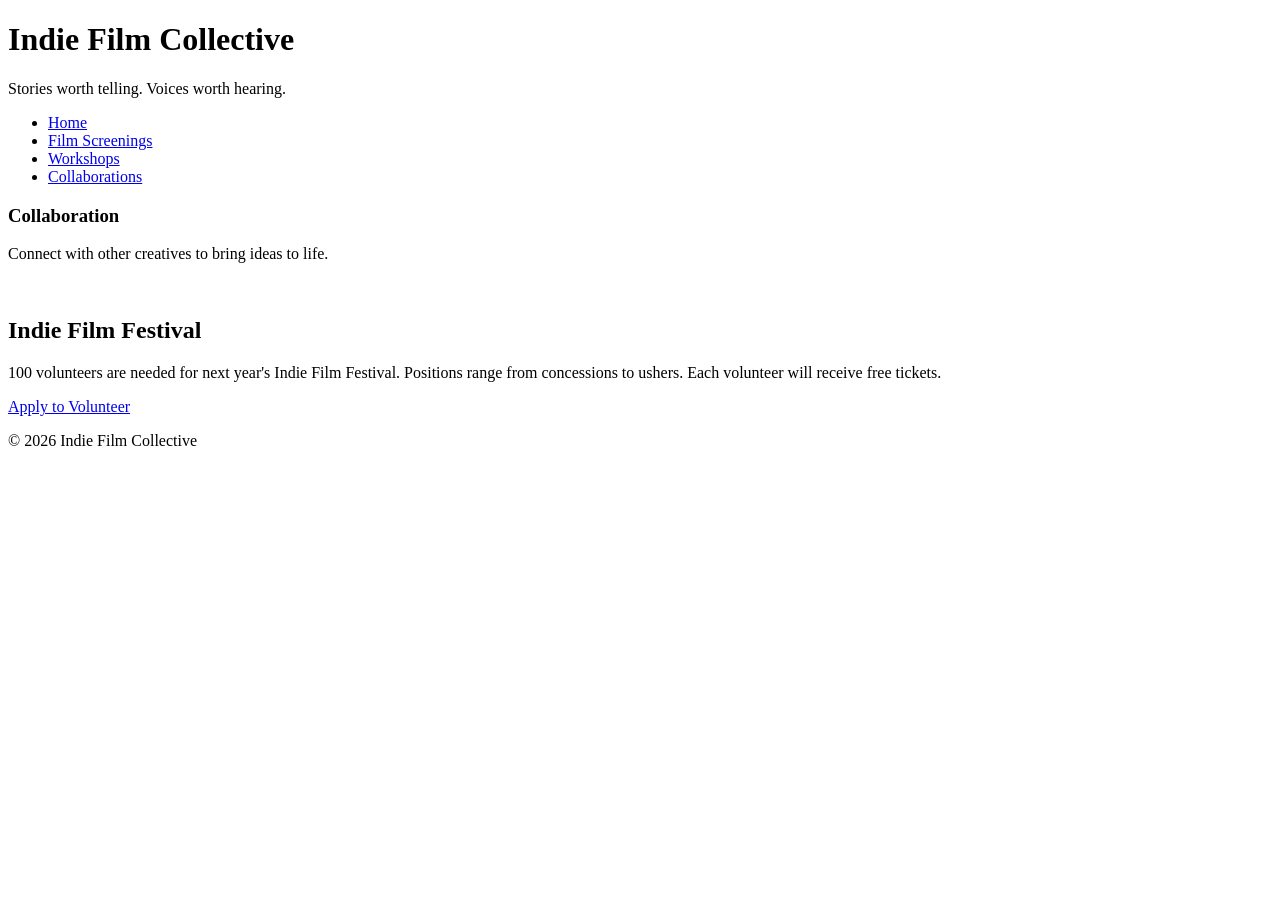
==== collaborations.html @ 1553fe8b "Created new pages and verified information" ====
<!DOCTYPE html>
<html lang="en">
<head>
    <meta charset="UTF-8">
    <meta name="viewport" content="width=device-width, initial-scale=1.0">
    <title>Document</title>
</head>
<body>
    <header>
        <h1>Indie Film Collective</h1>
        <p>Stories worth telling. Voices worth hearing.</p>
    </header>
    
    <nav>
        <ul>
            <li><a href="index.html">Home</a></li>
            <li><a href="screenings.html">Film Screenings</a></li>
            <li><a href="workshops.html">Workshops</a></li>
            <li><a href="collaborations.html">Collaborations</a></li>
        </ul>
    </nav> 

    <section id="collaborations">
        <h3>Collaboration</h3>
        <p>Connect with other creatives to bring ideas to life.</p>
        <img src="images/collaboration.jpg" width="500" alt="">
    </section>

    <aside>
        <h2>Indie Film Festival</h2>
        <p>100 volunteers are needed for next year's Indie Film Festival. Positions range from concessions to ushers. Each volunteer will receive free tickets.</p>
        <a href="#">Apply to Volunteer</a>
    </aside>

    <footer>
        <p>&copy; 2026 Indie Film Collective</p>
    </footer>
</body>
</html>
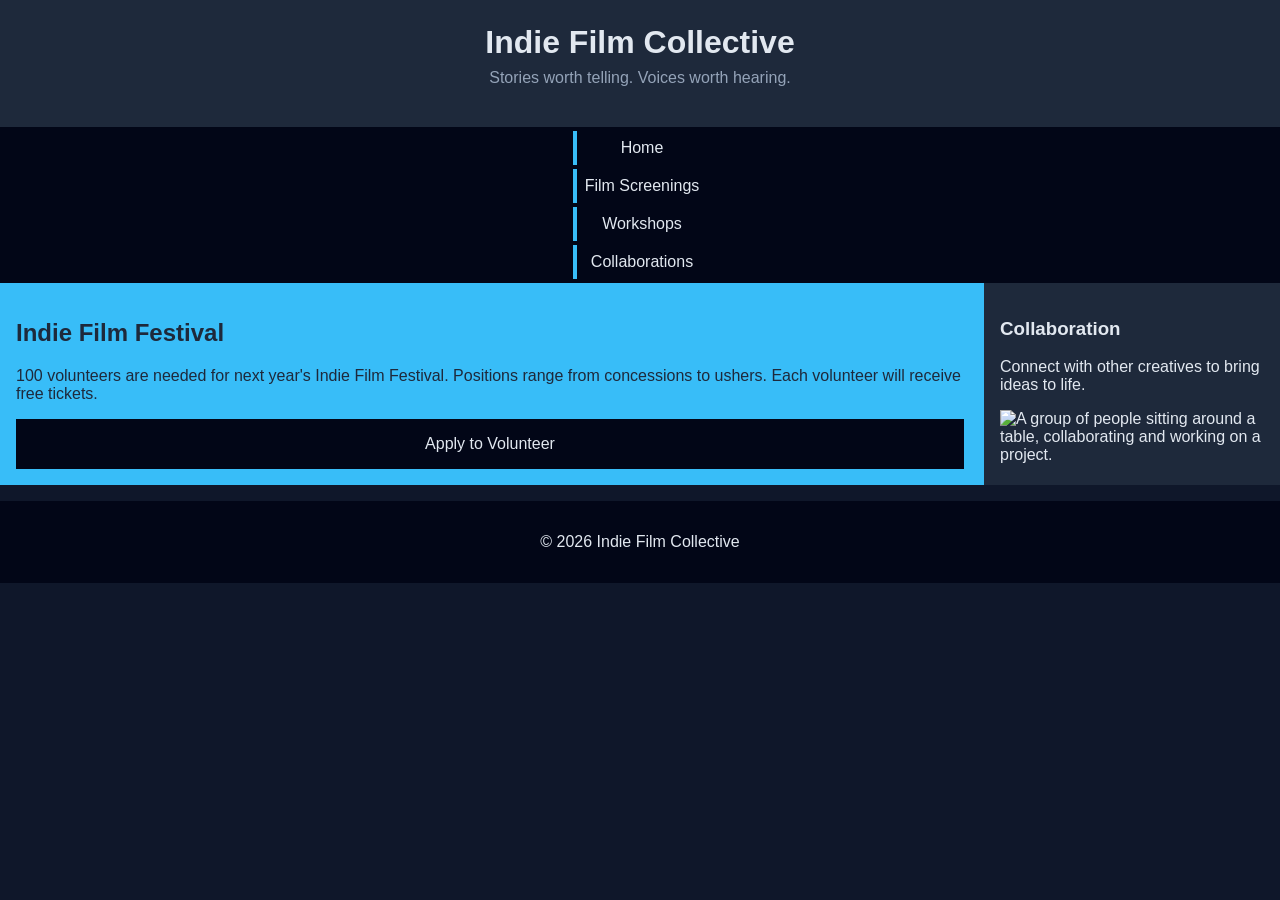
==== commit 31e85211: "Last iteration made to code" ====
--- a/collaborations.html
+++ b/collaborations.html
@@ -3,7 +3,8 @@
 <head>
     <meta charset="UTF-8">
     <meta name="viewport" content="width=device-width, initial-scale=1.0">
-    <title>Document</title>
+    <link rel="stylesheet" href="styles.css">
+    <title>Collaborations</title>
 </head>
 <body>
     <header>
@@ -20,18 +21,18 @@
         </ul>
     </nav> 
 
-    <section id="collaborations">
-        <h3>Collaboration</h3>
-        <p>Connect with other creatives to bring ideas to life.</p>
-        <img src="images/collaboration.jpg" width="500" alt="">
-    </section>
-
     <aside>
         <h2>Indie Film Festival</h2>
         <p>100 volunteers are needed for next year's Indie Film Festival. Positions range from concessions to ushers. Each volunteer will receive free tickets.</p>
         <a href="#">Apply to Volunteer</a>
     </aside>
 
+    <section id="collaborations">
+        <h3>Collaboration</h3>
+        <p>Connect with other creatives to bring ideas to life.</p>
+        <img src="images/collaboration.jpg" width="500" alt="A group of people sitting around a table, collaborating and working on a project.">
+    </section>
+
     <footer>
         <p>&copy; 2026 Indie Film Collective</p>
     </footer>
--- a/styles.css
+++ b/styles.css
@@ -0,0 +1,134 @@
+/* CSS by Christina Carrasquilla, iteration by */
+
+/* ===== Color Palette ===== 
+
+    backgound: #0f172a;
+    nav-footer: #020617;
+    card: #1e293b;
+    text-main: #e2e8f0;
+    text-muted: #94a3b8;
+    accent: #38bdf8;
+}
+*/
+
+/* ===== GLOBAL (Base) Styles ===== */
+body {
+    font-family: Helvetica, Arial, sans-serif;
+    margin: 0;
+    background-color: #0f172a;
+    color: #e2e8f0;
+    min-width:500px;
+    display:grid;
+    grid-template-columns:1fr;
+}
+
+header {
+    background-color: #1e293b;
+    text-align: center;
+    padding: 1.5rem;
+}
+
+header h1 {
+    margin: 0;
+}
+
+header p {
+    margin-top: 0.5rem;
+    color: #94a3b8;
+}
+
+nav {
+    background-color: #020617;
+}
+
+nav ul {
+    list-style: none;
+    margin: 0;
+    padding: 0;
+}
+
+nav a {
+    color: #e2e8f0;
+    text-decoration: none;
+    padding: 0.5rem;
+    display: block;
+    border-left: 4px solid #38bdf8;
+    margin: .25rem;
+}
+
+nav a:hover {
+    background-color: #334155;
+}
+
+main {
+    padding: 1rem;
+}
+
+img {
+    width:100%;
+}
+
+#screenings, #workshops, #collaborations {
+    background-color: #1e293b;
+    padding: 1rem;
+    padding: 1rem;
+    border-left: 4px solid #38bdf8;
+}
+
+aside {
+    background-color: #38bdf8;
+    color: #1e293b;
+    padding: 1rem;
+    padding: 1rem;
+}
+
+a {
+    display:block;
+    background-color:#020617;
+    color:#e2e8f0;
+    padding:1rem 2rem;
+    text-decoration:none;
+    text-align:center;
+}
+a:hover {
+    color:#020617;
+    background-color:#e2e8f0;
+}
+
+footer {
+    background-color: #020617;
+    text-align: center;
+    padding: 1rem;
+    margin-top: 1rem;
+}
+
+/* ===== Media Query (Medium) ===== */
+
+@media screen and (min-width: 800px) {
+    body {
+        grid-template-columns: 1fr 300px;
+    }
+
+    header, nav, footer {
+        grid-column: 1 / -1;
+    }
+
+    nav {
+        display: flex;
+        justify-content: space-around;
+    }
+
+    .card-row {
+        display: flex;
+    }
+
+    .card-row section {
+        width: 30%;
+    }
+}
+/* write a media query for a screen with at least 800px */
+/* change the body's grid template to 1fr 300px */
+/* target the header, nav, and footer and style their grid-column to 1/-1 */
+/* target the nav and display it flex, spaceed around */
+/* target the .card-row to display flex */
+/* target the sections in .card-row witha width for 30% */
